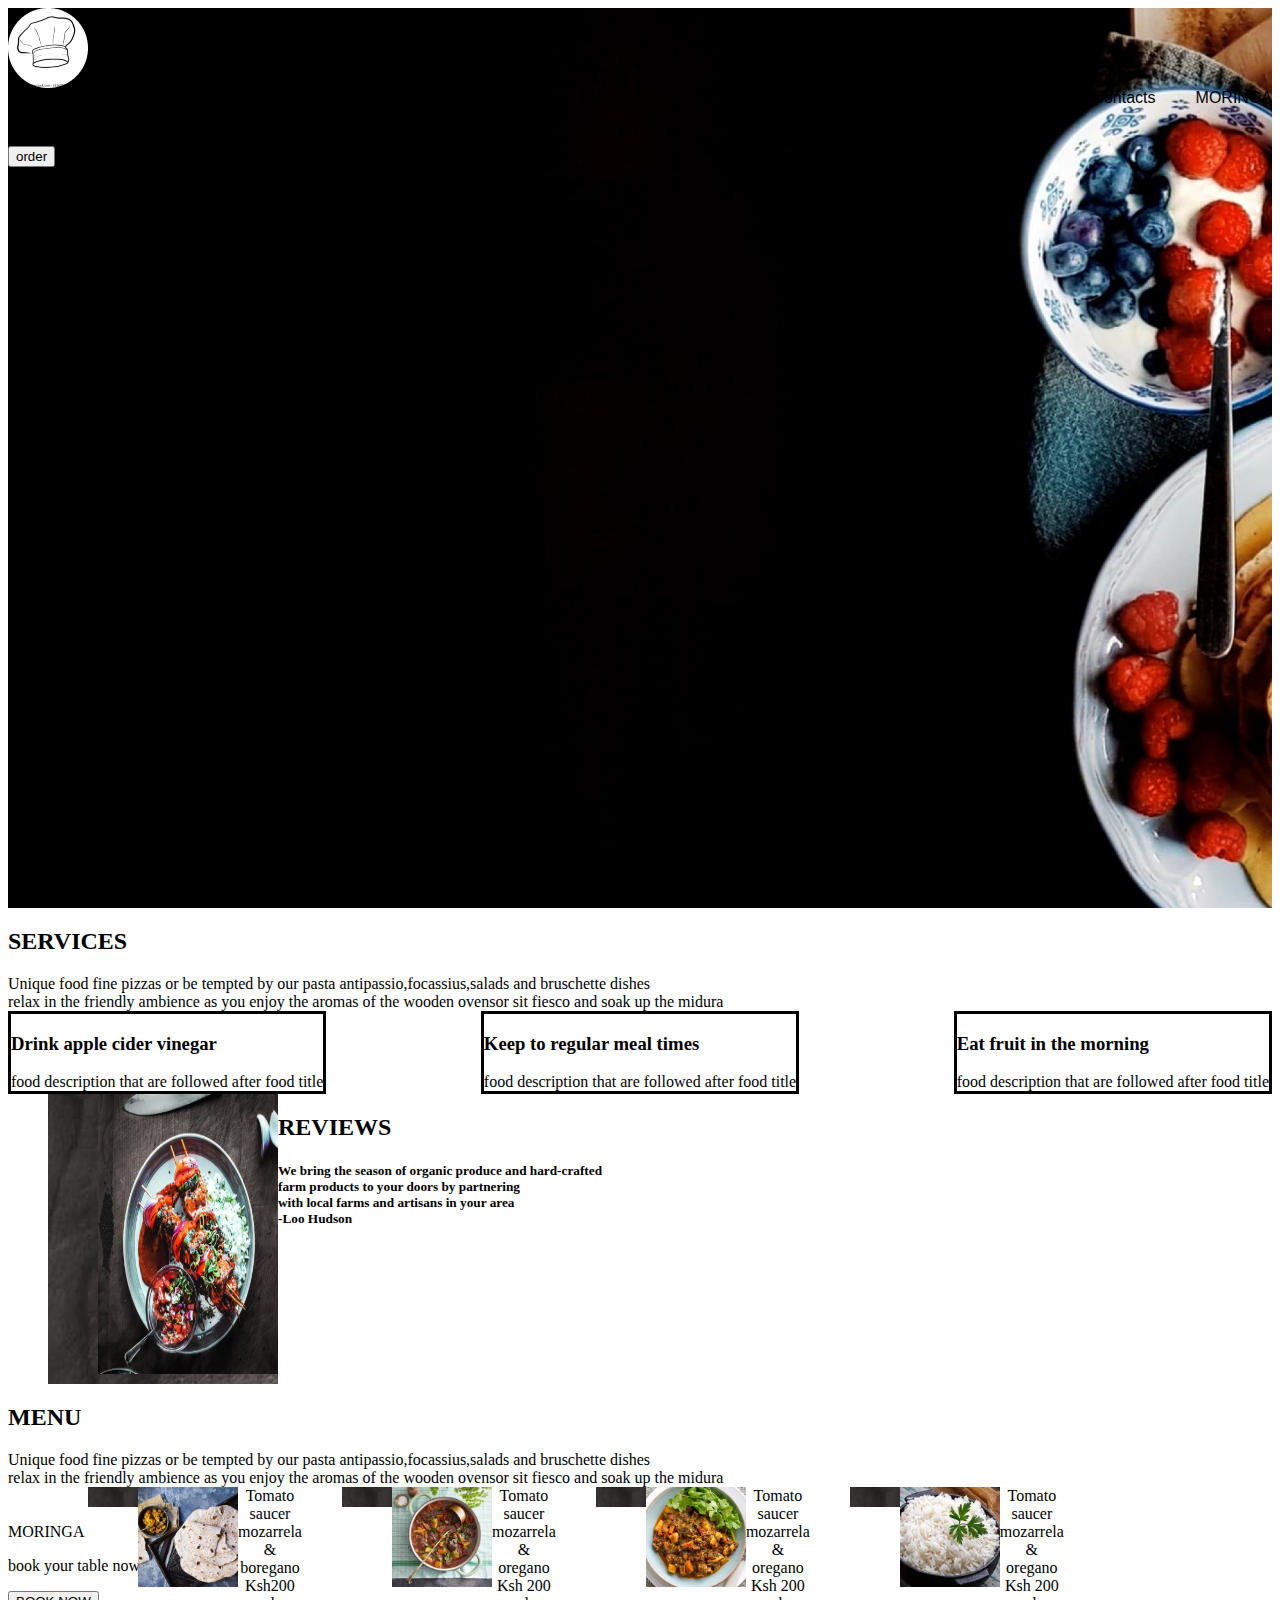
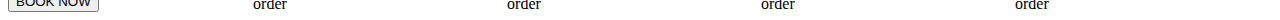
==== lettuce.html @ ede2d520 "added texts" ====
<!DOCTYPE html>
<html lang="en">
<head>
    <meta charset="UTF-8">
    <meta http-equiv="X-UA-Compatible" content="IE=edge">
    <meta name="viewport" content="width=device-width, initial-scale=1.0">
    <link rel="stylesheet" href="lettuce.css">
    <title>lettuce eats</title>
</head>
<body>
    <div class="moringa">
        <img src="image3.png">
        <div class="navigation"   >
        
            <a><li>Home</li></a>
            <a><li>About</li></a>
            <a><li>Services</li></a>
            <a><li>Contacts</li></a>
            <a><li>MORINGA </li></a>
                                                                                  
        </div>        
<div class="img">
    <!-- <img src="image2.png"> -->
    Premium And Aunthentic <br> Traditional Food Restaurant 
    <br>WELCOME. <br>
    <button>order</button>
</div>
    </div>
</body>
<h2>SERVICES </h2>
Unique food fine pizzas or be tempted by our pasta antipassio,focassius,salads and bruschette dishes 
<br> relax in the friendly ambience as you enjoy the aromas of the wooden ovensor sit fiesco and soak up the midura
    <div class="men">
      <div class="mens">
         <h3>Drink apple cider vinegar </h3>
          food description that are followed after food title 
      </div>
      <div class="mens">
        <h3>Keep to regular meal times</h3>
         food description that are followed after food title 
     </div>
     <div class="mens">
        <h3>Eat fruit in the morning</h3>
         food description that are followed after food title 
     </div>

  </div>
  
  <div class="container">
  <div class="reviews">
      <img src="image1.png" style="height: 280px;width: 180px;">
    </div>
      <div>
      <h2>REVIEWS</h2>
      <h5>We bring the season of  organic produce and hard-crafted <br>
    farm products   to your doors  by  partnering 
      <br>
    with local farms and artisans  in your area <br>
                      -Loo Hudson</h5> 
    </div>
  </div>
  <h2> MENU</h2>
  Unique food fine pizzas or be tempted by our pasta antipassio,focassius,salads and bruschette dishes 
<br> relax in the friendly ambience as you enjoy the aromas of the wooden ovensor sit fiesco and soak up the midura
<div class="menu">
    <div class="container">
    <div class="reviews">
        <img src="image4.png" style="height: 100px;width: 100px;">
      </div>
        <div>
            Tomato saucer mozarrela <br>
            & boregano <br>
            Ksh200 <br>
            order
      </div>
    </div>
    <div class="container">
        <div class="reviews">
            <img src="iamge5.png" style="height: 100px;width: 100px;">
          </div>
            <div>
                Tomato saucer mozarrela <br>
                & oregano <br>
                Ksh 200 <br>
                order
          </div>
        </div>
        <div class="container">
            <div class="reviews">
                <img src="image6.png" style="height: 100px;width: 100px;">
              </div>
                <div>
                    Tomato saucer mozarrela <br>
                    & oregano <br>
                    Ksh 200 <br>
                    order
              </div>
            </div>
            <div class="container">
                <div class="reviews">
                    <img src="image7.png" style="height: 100px;width: 100px;">
                  </div>
                    <div>
                        Tomato saucer mozarrela <br>
                        & oregano <br>
                        Ksh 200 <br>
                        order
                  </div>
                </div>
</div>

<div>
  <div class="fine">
     <p>MORINGA</p>
     <P>book your table now</P>
     <button>BOOK NOW</button>
     


  </div>
</div>
 
  




  

 

    
     <!-- <Div>
        <img src="image6.png" >
        Tomato saucer mozarrela <br>
        & oregano <br>
        Ksh 200 <br>
        order
        </div>
    </div>
        <Div>
            <img src="image7.png" >
            Tomato saucer mozarrela <br>
            & oregano <br>
            Ksh 200 <br>
            order
            </div>
            <Div>
                <img src="iamge5.png" >
                Tomato saucer mozarrela <br>
                & oregano <br>
                Ksh 200 <br>
                order
                </div>
 </div> -->
 <!-- <div class="final">
     <img src="image8.png"> <h3>MORINGA</h3>
     <h5>book your table</h5>
     <button>Book now</button>
     <h5>copyright Moringa Restaurant</h5>
    
 </div> -->
                                                                     

</html>
---- lettuce.css ----
.navigation{
    float: right;
    height: 20%;
    
}
.navigation a{
    height: 100%;
    display: table;
    float: left;
    padding: 0px 20px;
}
.navigation a:last-child{
    padding-right: 0;
}
.navigation a li{
    display: table-cell;
    height: 100%;
    color: black;
    font-family: Arial, Helvetica,sans-serif;
    font-size: 16px;
    vertical-align: middle;
}
.img{
    font-size: medium;
    
}
.menu{
    display: inline-block;
    padding-inline-start: 40px;
    position: relative;
    text-align: center;
    height: 20px; width: 20px;
    background-color: white;
    display: flex;
}
.moringa{
      background-size: cover;
background-image: url(image2.png);
height: 100vh;
}
.me{
    border-image-width: 20%;
    display: flex;
    image-orientation: flip;
    flex-shrink: inherit;
    float: right;
}
.final{
    background-size: cover;
    background-image: url(image8.png);
    height: 170vh;
    
    font-size: 200%;
    font-display: white;

    }
.reviews{
    border-block: 100px;
    background-image: url(image1.png);
    font-size: 40px;
    font-display: flex;
    padding-left: 50px;
}
.container{
    display: flex;
    padding-left: 40px;
}
.menu{
    border: black;
    background-color: white;
    padding-right: 0px,0px,0px,0px
    margin:right
}
.meals{
    display: flex;
}
.box{
    display: flex;
    margin-block: 50px;
    border-radius: 50px;
    float: right;
    padding: 30px;
    height: 50px;
    width: 40px;
    padding: 30px;
}
.meals{
    display: flex;
    float: right;
    flex-shrink: inherit;
    padding-left: 140px;
}
.men{
    display: flex;
    justify-content: space-between;
    
}
.mens{
    border-style: solid;

}
.final{
    background: cover;
    background-image: url(image8.png);
    height: 100vh;
}
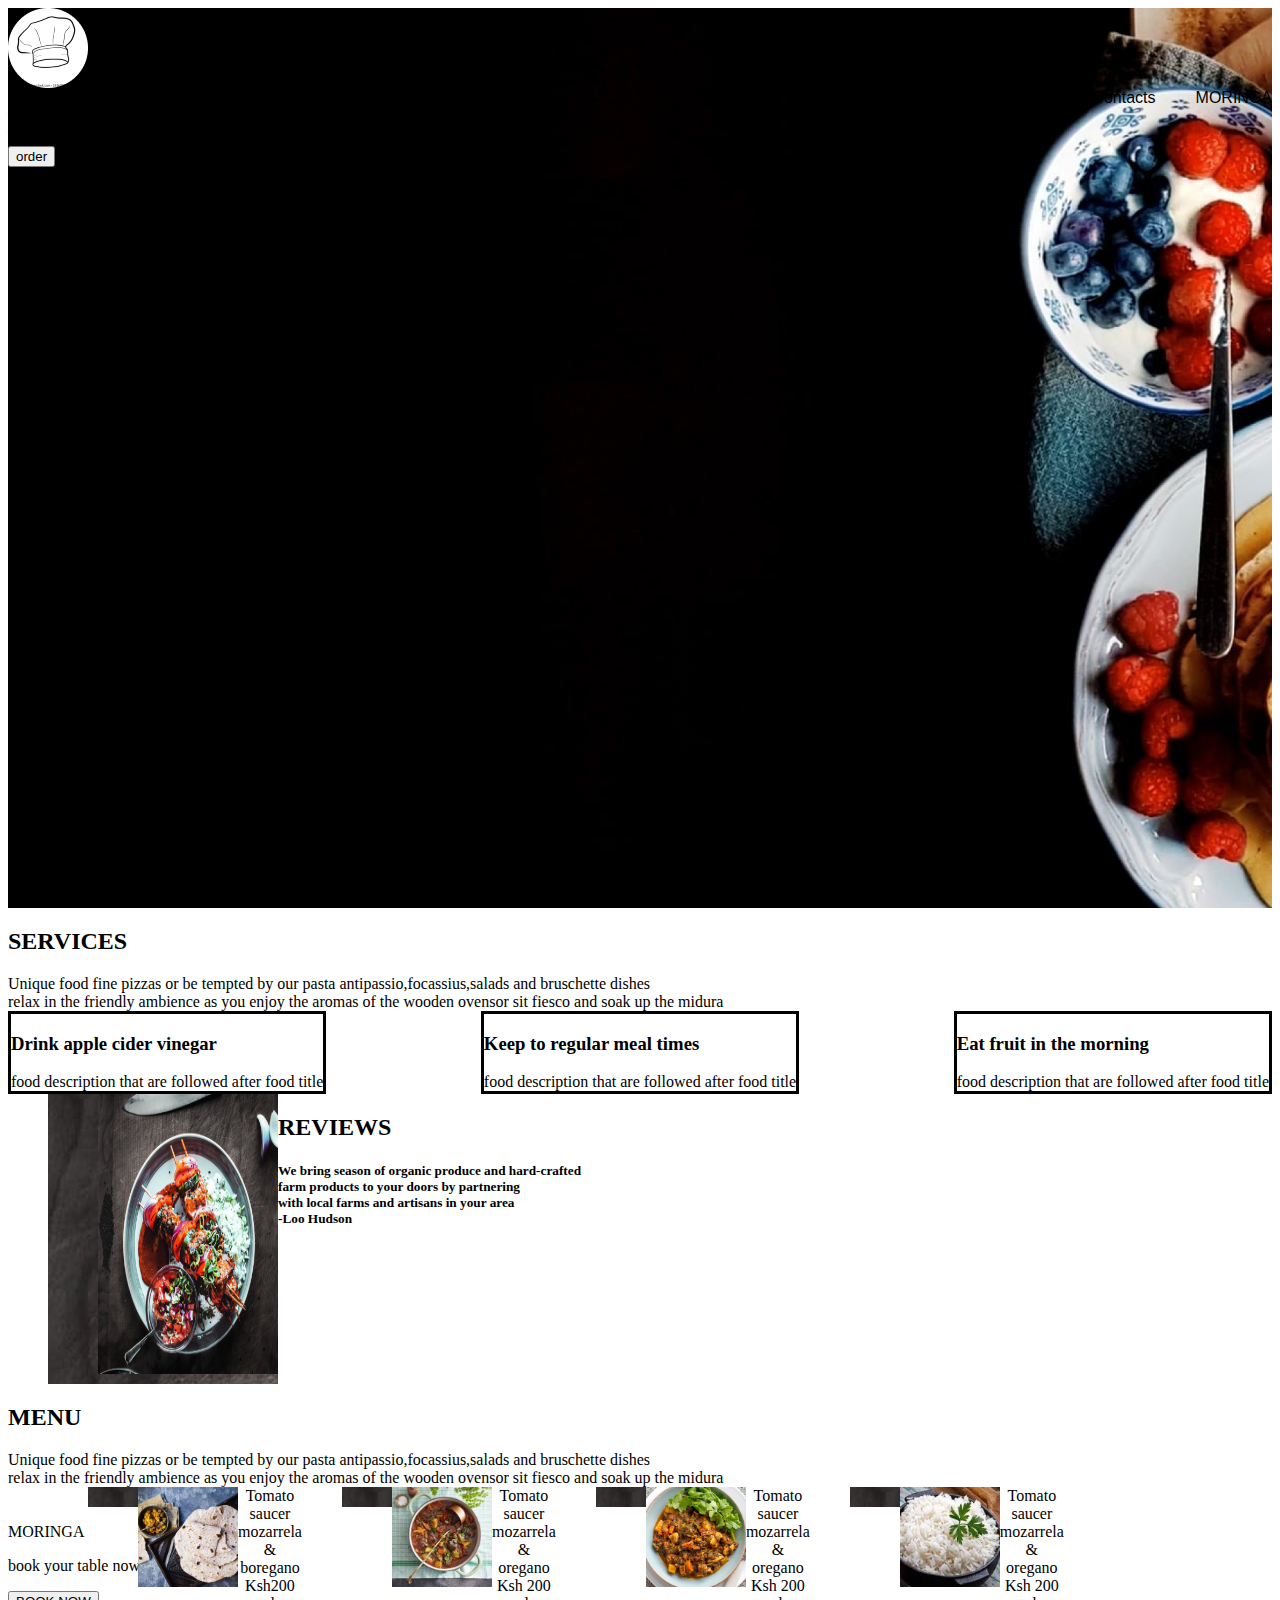
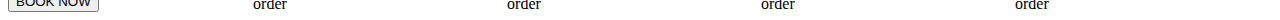
==== commit b931441b: "added the background images" ====
--- a/lettuce.html
+++ b/lettuce.html
@@ -52,7 +52,7 @@
     </div>
       <div>
       <h2>REVIEWS</h2>
-      <h5>We bring the season of  organic produce and hard-crafted <br>
+      <h5>We bring  season of  organic produce and hard-crafted <br>
     farm products   to your doors  by  partnering 
       <br>
     with local farms and artisans  in your area <br>
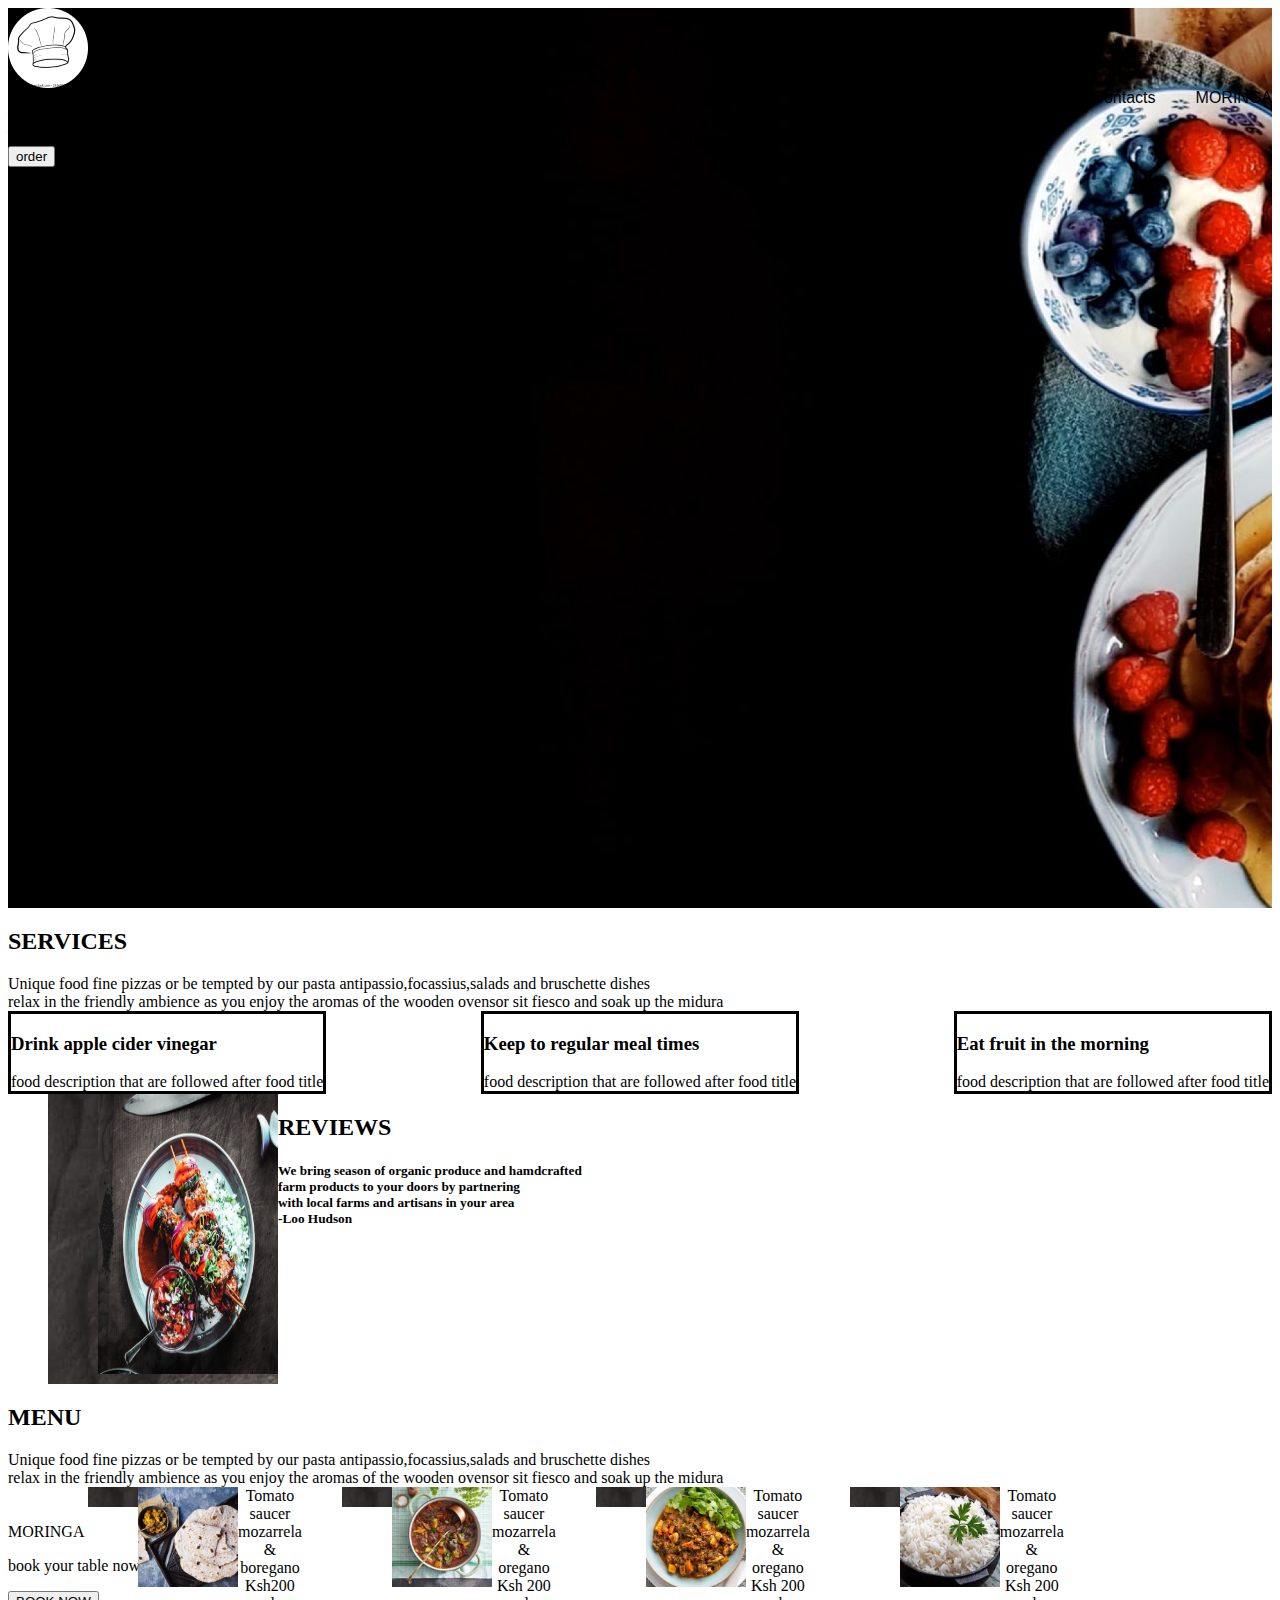
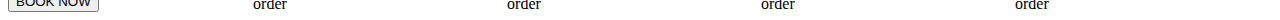
==== commit 7e486e30: "added the text" ====
--- a/lettuce.html
+++ b/lettuce.html
@@ -52,7 +52,7 @@
     </div>
       <div>
       <h2>REVIEWS</h2>
-      <h5>We bring  season of  organic produce and hard-crafted <br>
+      <h5>We bring  season of  organic produce and hamdcrafted <br>
     farm products   to your doors  by  partnering 
       <br>
     with local farms and artisans  in your area <br>
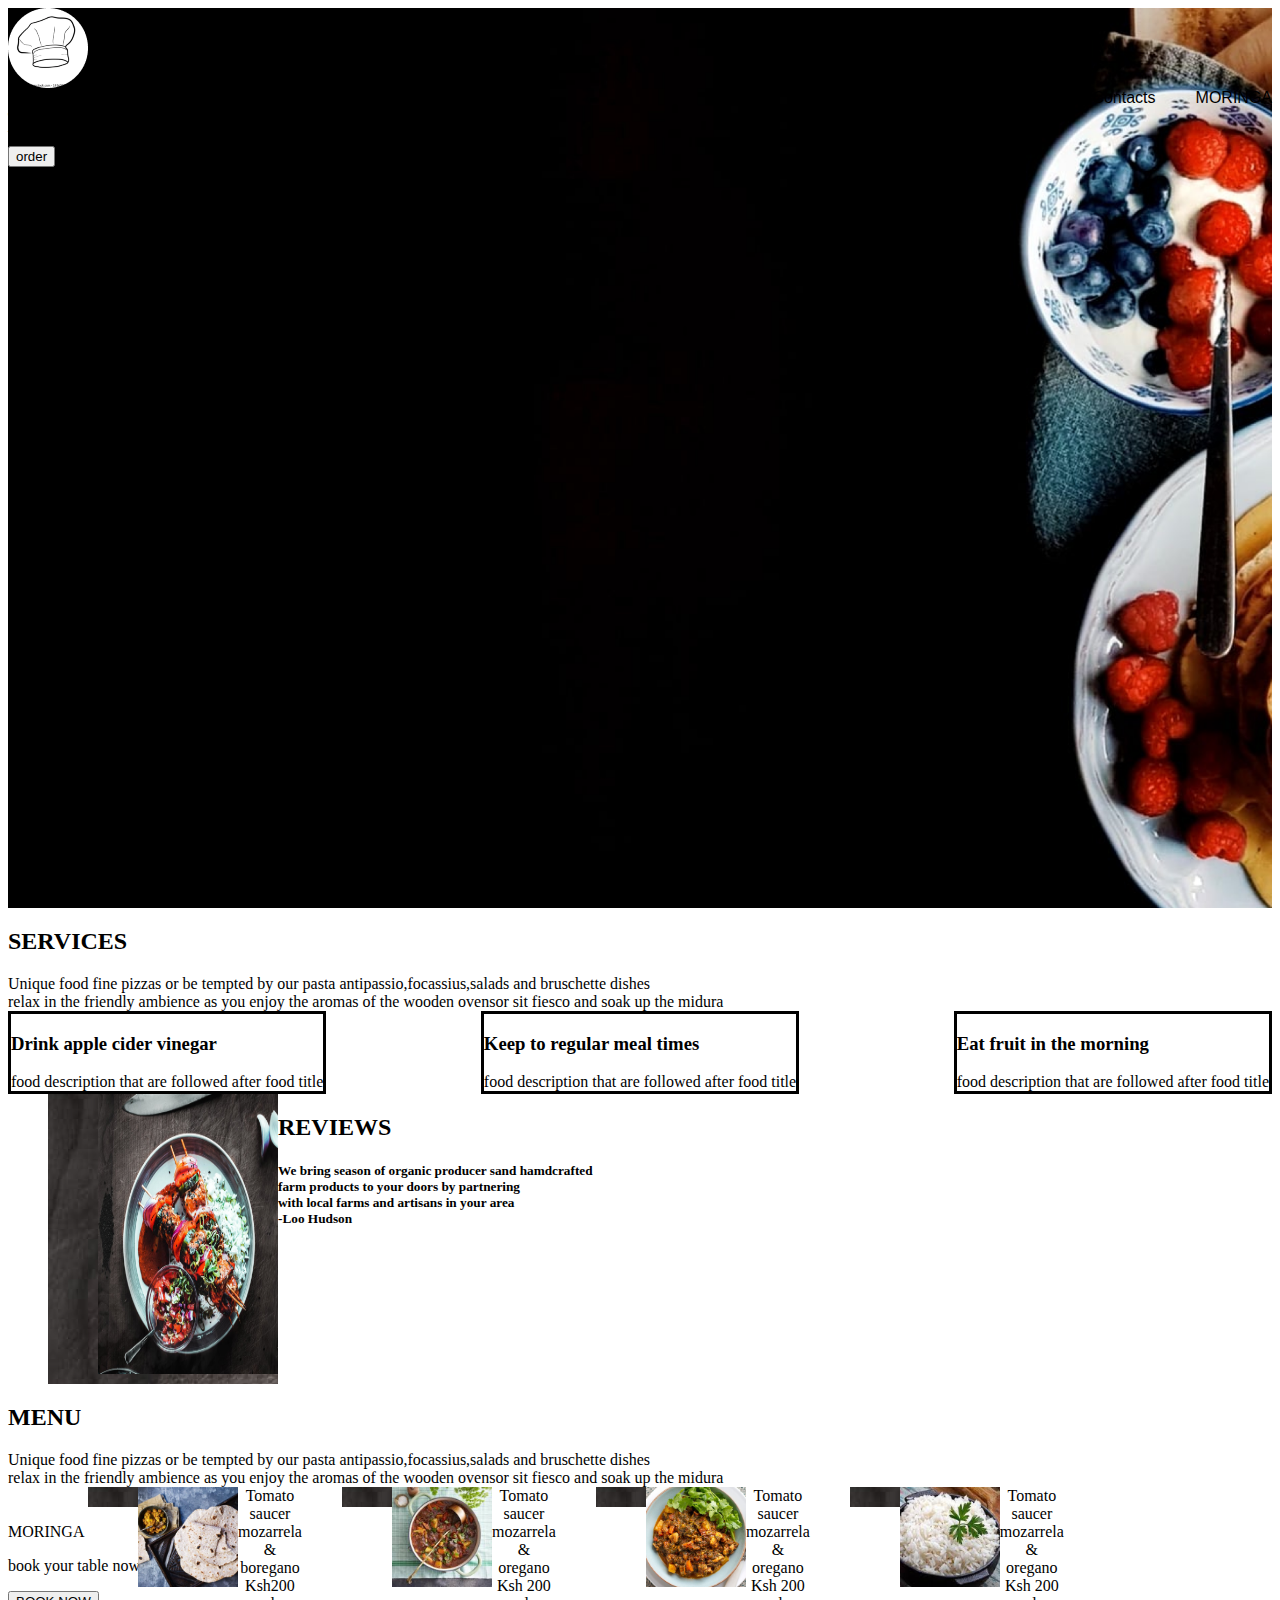
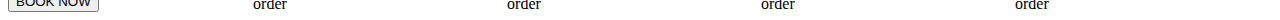
==== commit 752928b8: "added the text size and buttons" ====
--- a/lettuce.html
+++ b/lettuce.html
@@ -52,7 +52,7 @@
     </div>
       <div>
       <h2>REVIEWS</h2>
-      <h5>We bring  season of  organic produce and hamdcrafted <br>
+      <h5>We bring season of organic producer sand hamdcrafted <br>
     farm products   to your doors  by  partnering 
       <br>
     with local farms and artisans  in your area <br>
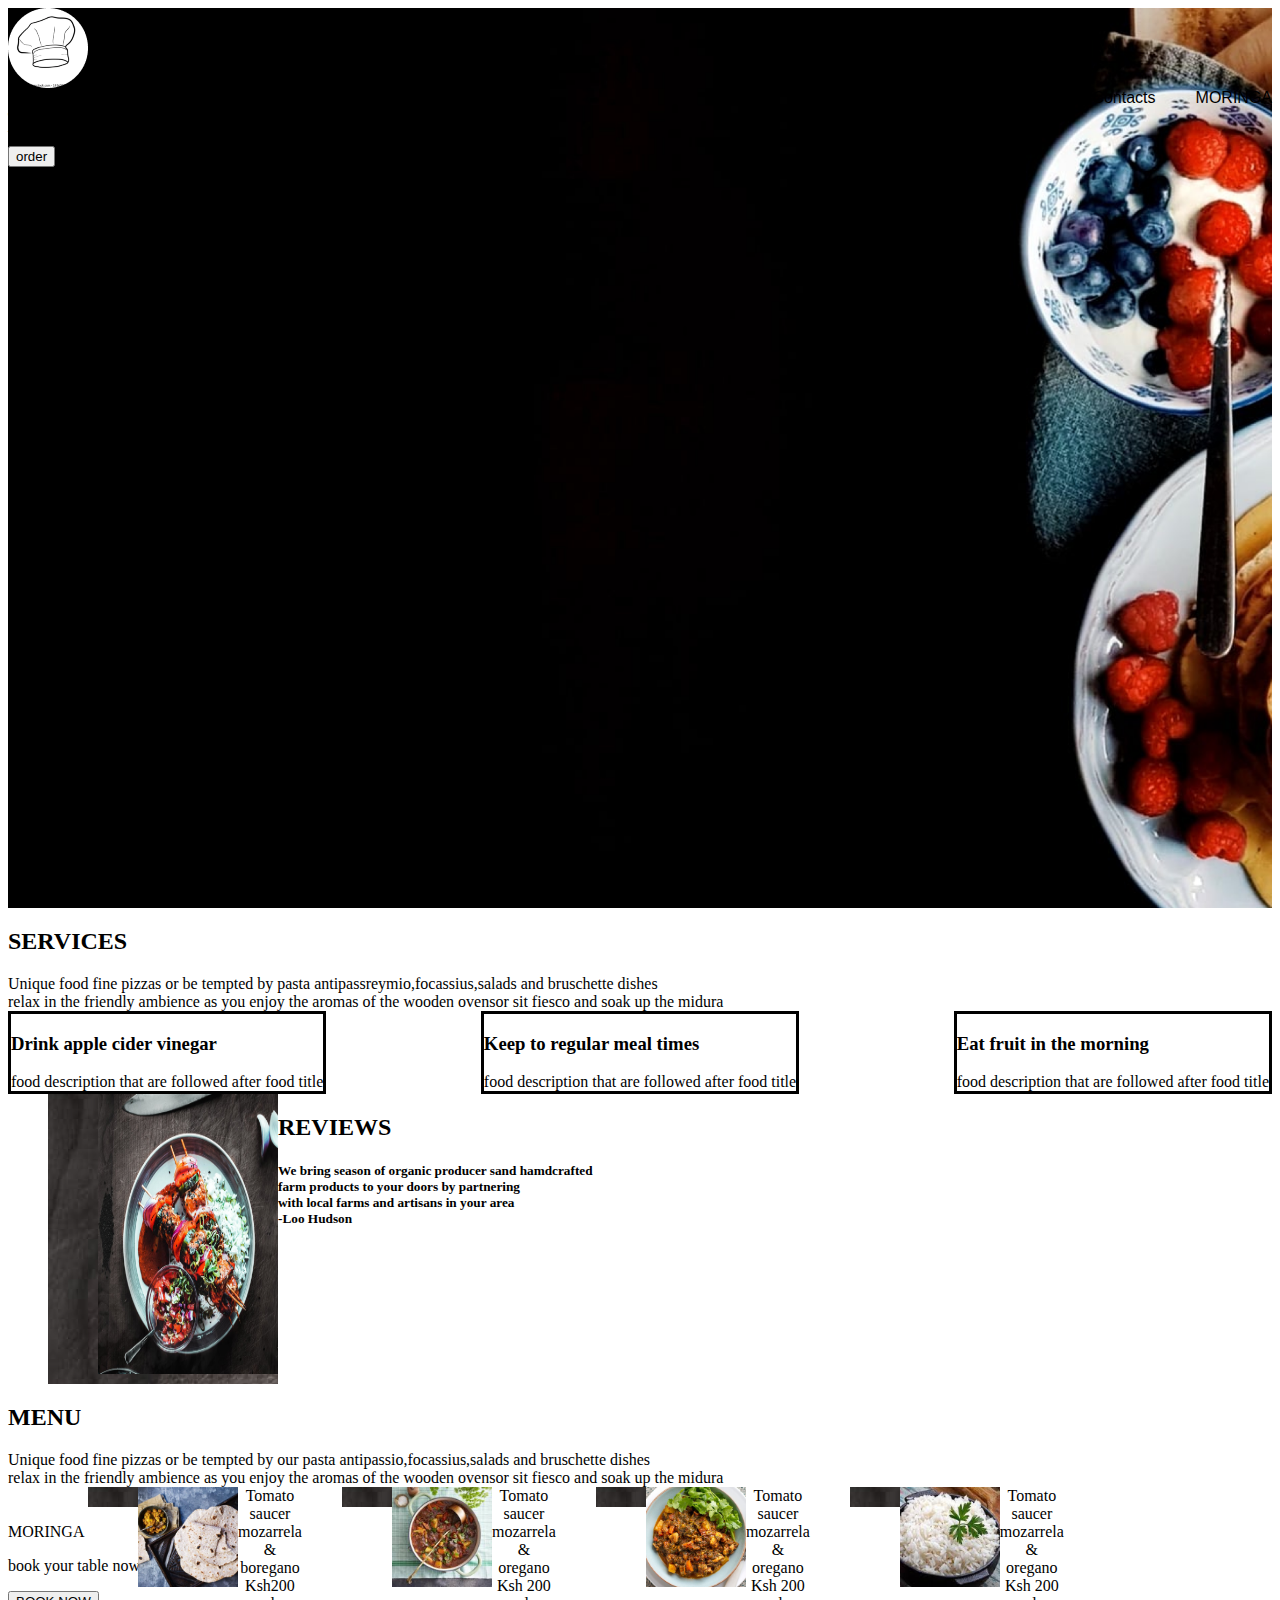
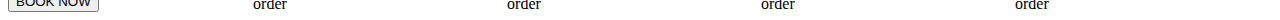
==== commit 7990bb8c: "added the images" ====
--- a/lettuce.html
+++ b/lettuce.html
@@ -28,7 +28,7 @@
     </div>
 </body>
 <h2>SERVICES </h2>
-Unique food fine pizzas or be tempted by our pasta antipassio,focassius,salads and bruschette dishes 
+Unique food fine pizzas or be tempted by  pasta antipassreymio,focassius,salads and bruschette dishes 
 <br> relax in the friendly ambience as you enjoy the aromas of the wooden ovensor sit fiesco and soak up the midura
     <div class="men">
       <div class="mens">
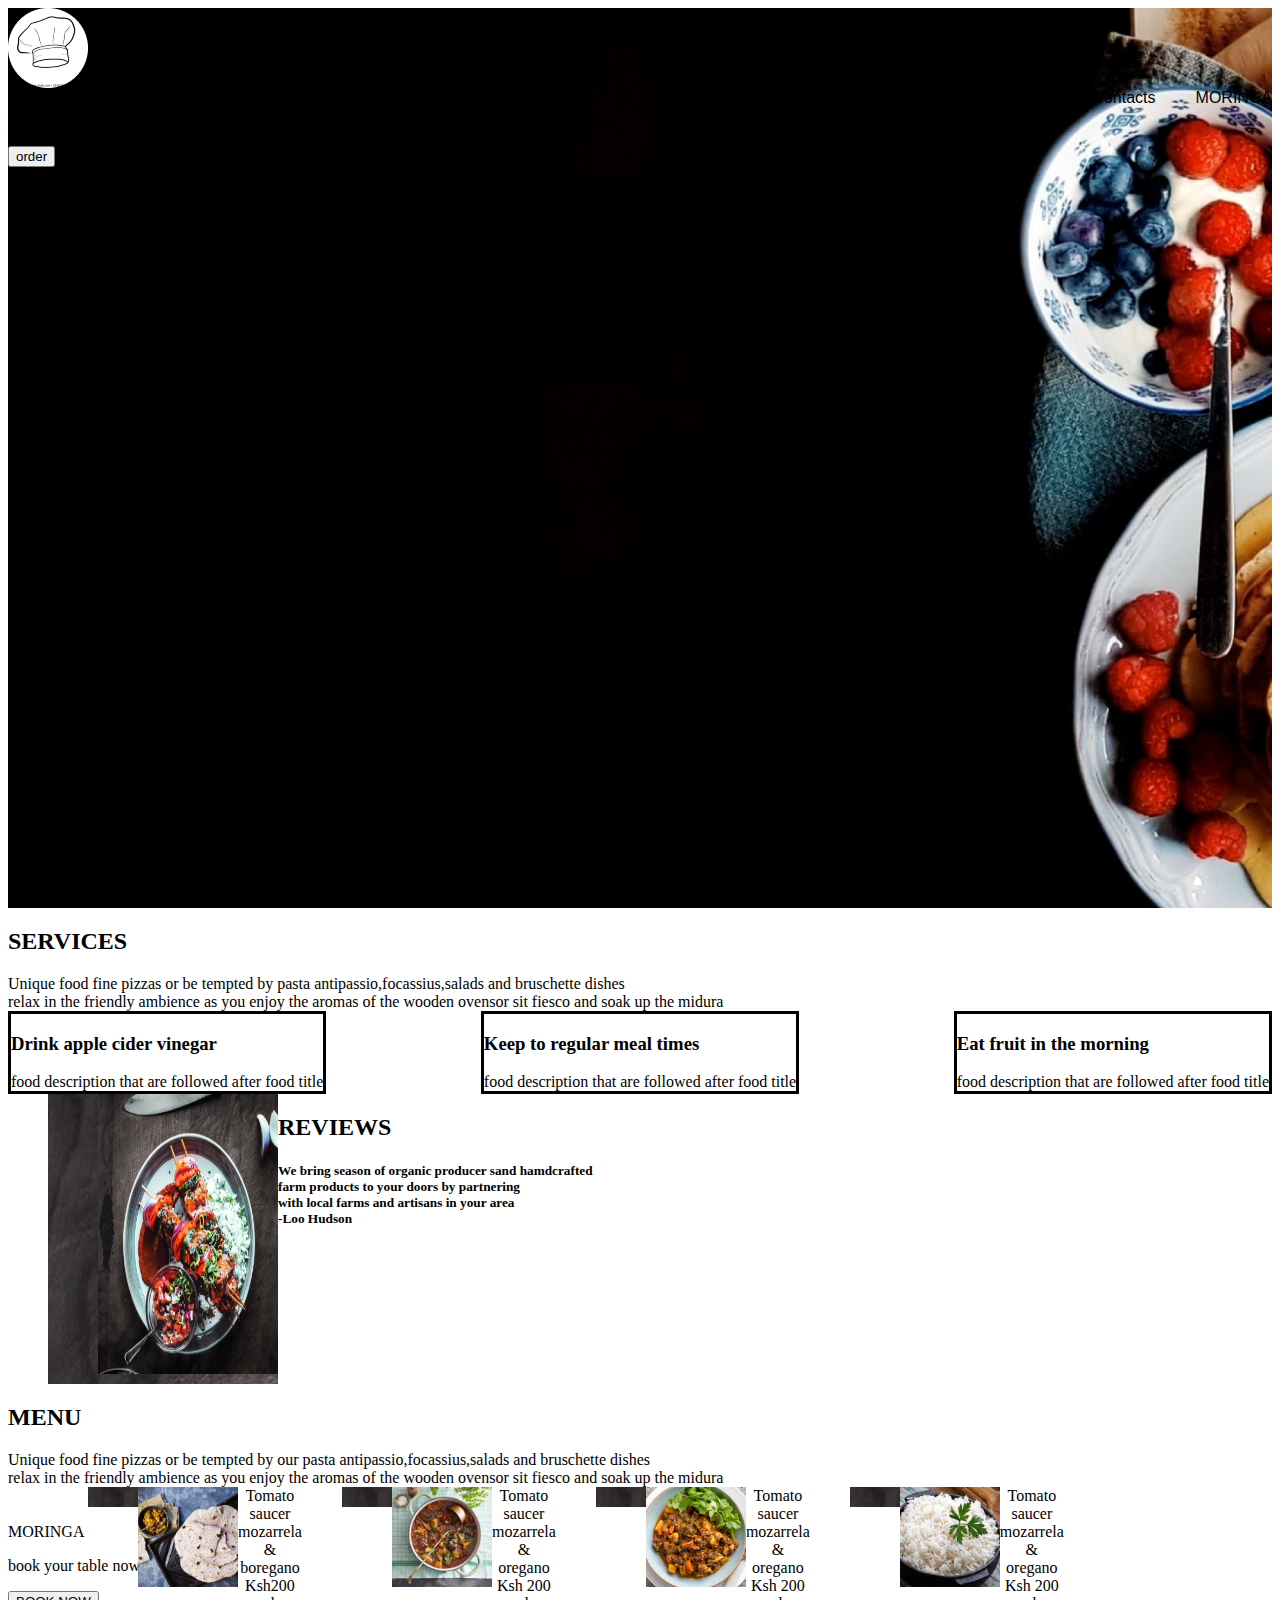
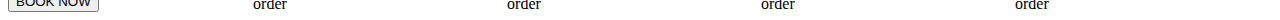
==== commit d9616db0: "added the text" ====
--- a/lettuce.html
+++ b/lettuce.html
@@ -28,7 +28,7 @@
     </div>
 </body>
 <h2>SERVICES </h2>
-Unique food fine pizzas or be tempted by  pasta antipassreymio,focassius,salads and bruschette dishes 
+Unique food fine pizzas or be tempted by  pasta antipassio,focassius,salads and bruschette dishes 
 <br> relax in the friendly ambience as you enjoy the aromas of the wooden ovensor sit fiesco and soak up the midura
     <div class="men">
       <div class="mens">
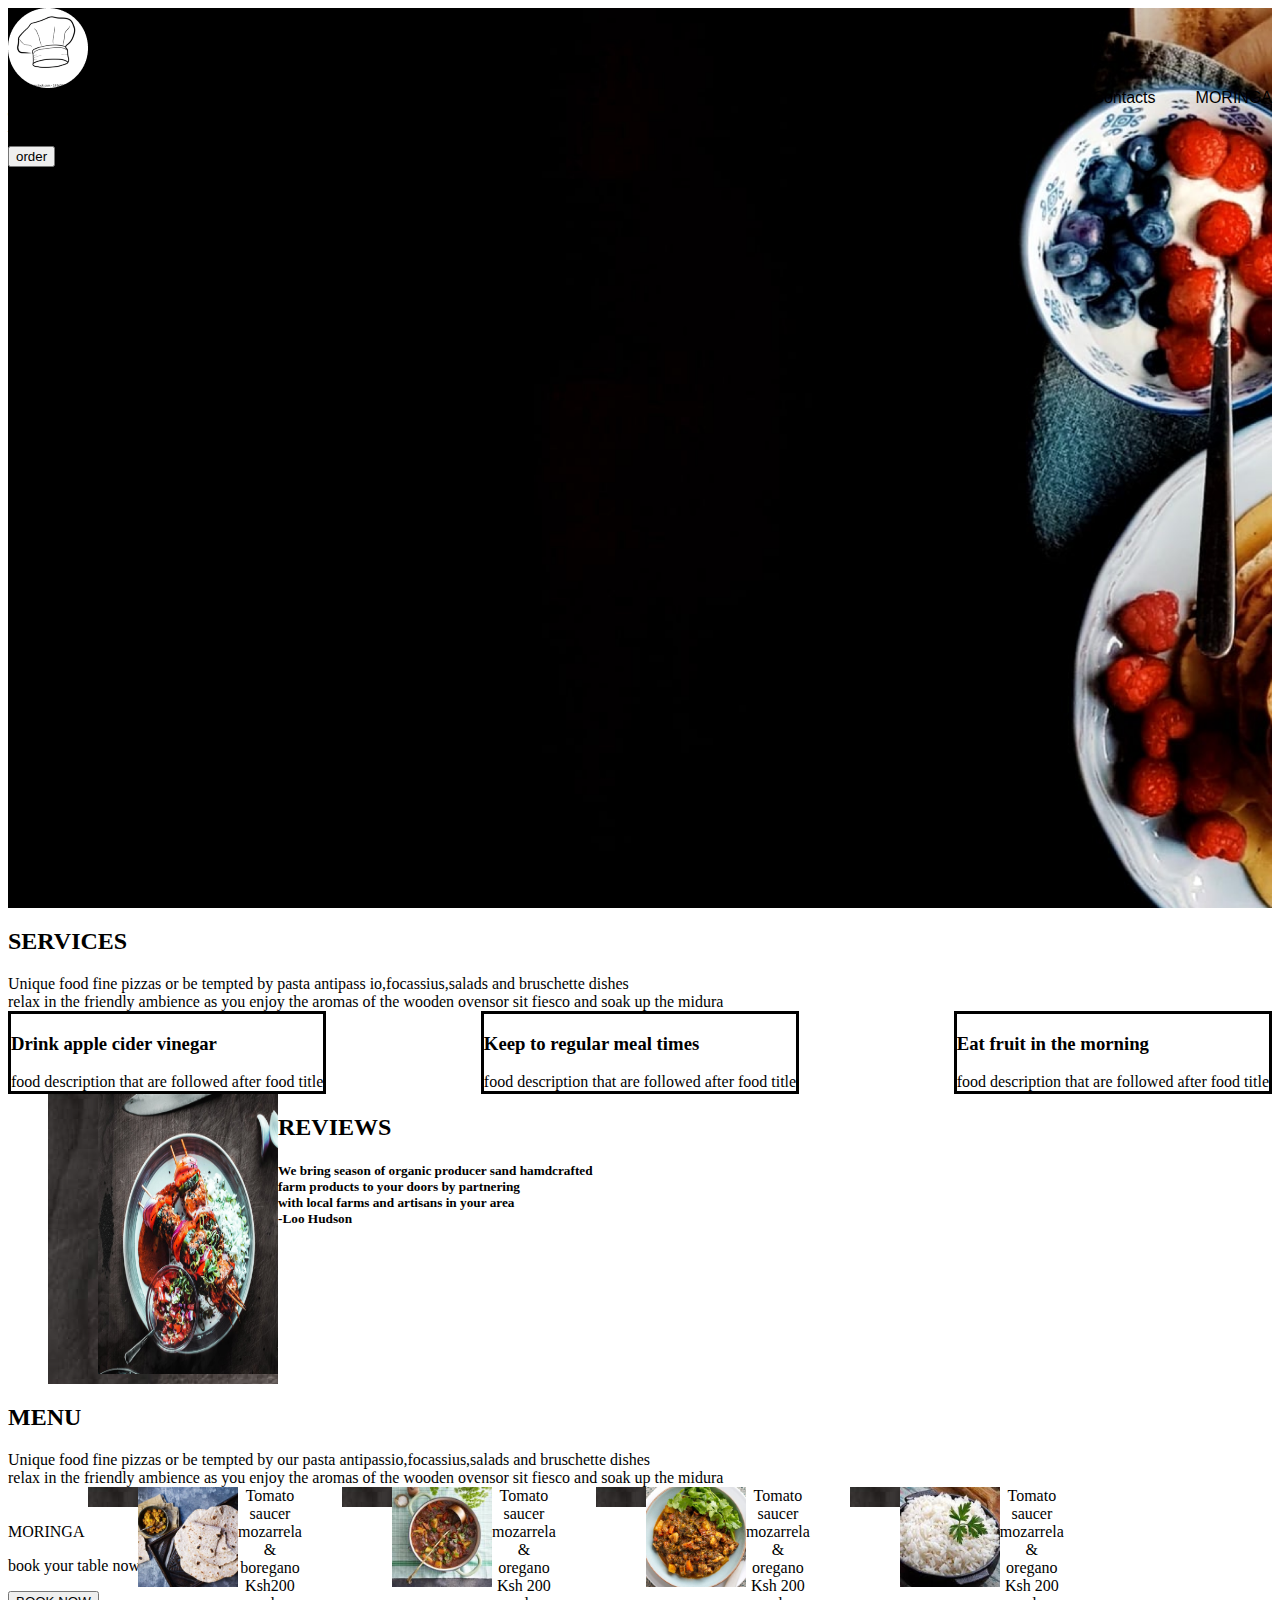
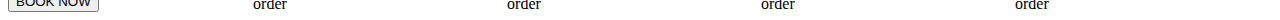
==== commit 9482ec55: "added the html file" ====
--- a/lettuce.html
+++ b/lettuce.html
@@ -28,7 +28,8 @@
     </div>
 </body>
 <h2>SERVICES </h2>
-Unique food fine pizzas or be tempted by  pasta antipassio,focassius,salads and bruschette dishes 
+Unique food fine pizzas or be tempted by  pasta antipass
+io,focassius,salads and bruschette dishes 
 <br> relax in the friendly ambience as you enjoy the aromas of the wooden ovensor sit fiesco and soak up the midura
     <div class="men">
       <div class="mens">
--- a/lettuce.css
+++ b/lettuce.css
@@ -69,7 +69,7 @@
     border: black;
     background-color: white;
     padding-right: 0px,0px,0px,0px
-    margin:right
+    
 }
 .meals{
     display: flex;
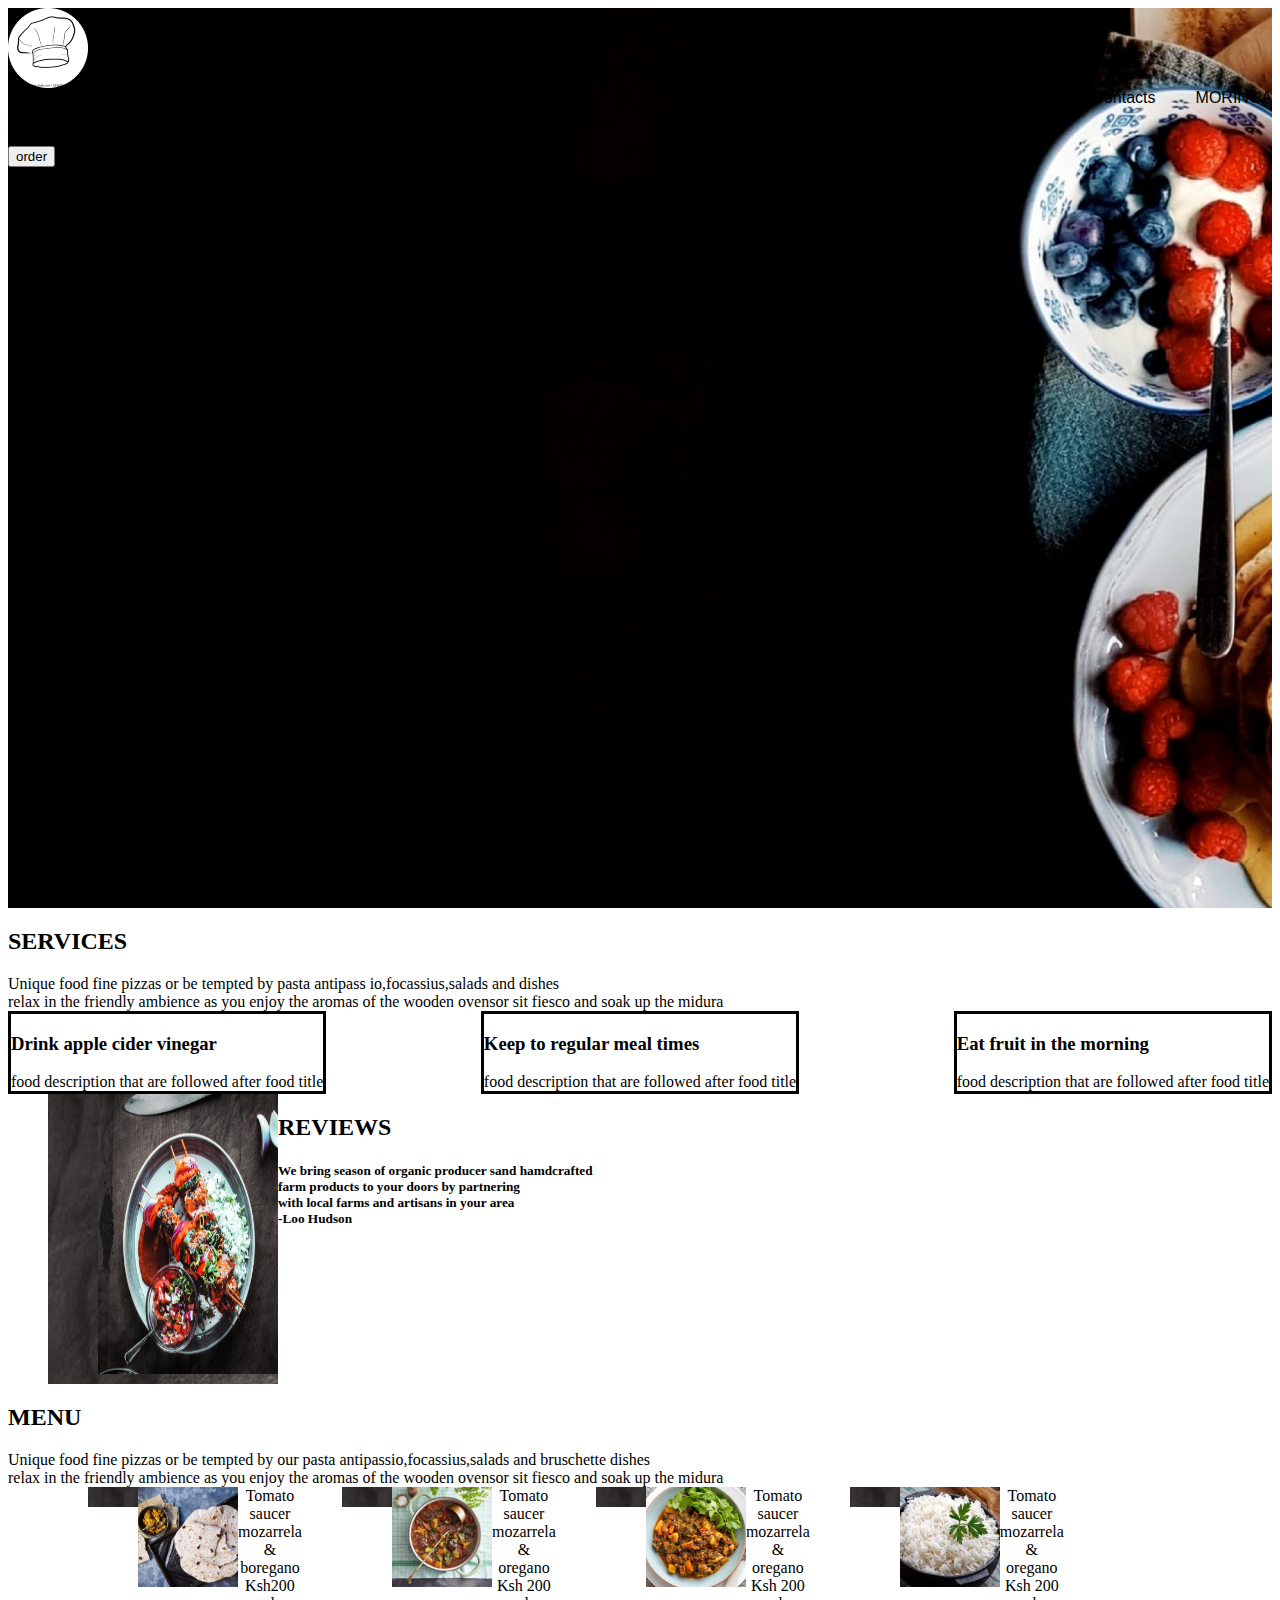
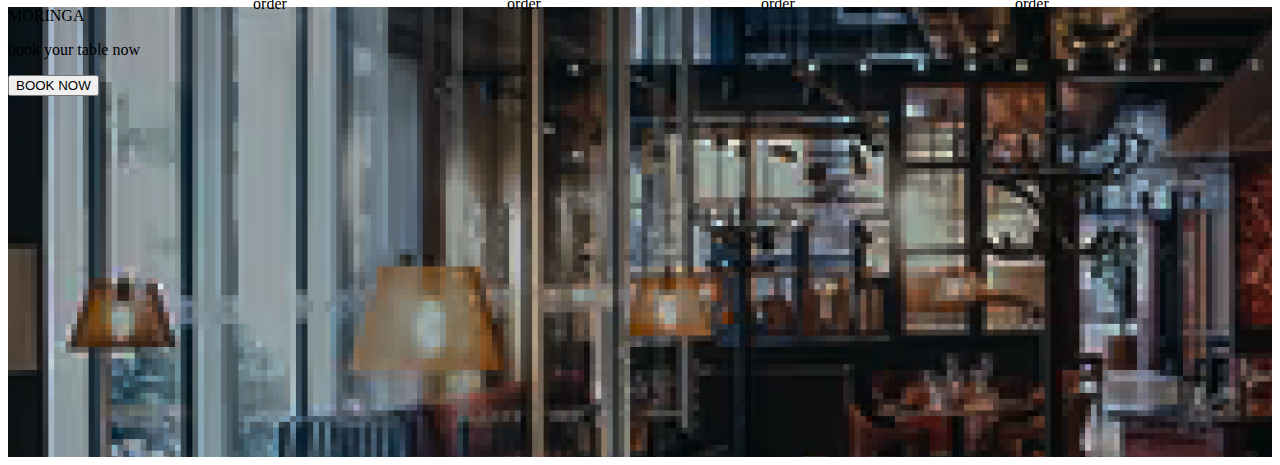
==== commit 9a0c0d72: "added a background image" ====
--- a/lettuce.html
+++ b/lettuce.html
@@ -29,7 +29,7 @@
 </body>
 <h2>SERVICES </h2>
 Unique food fine pizzas or be tempted by  pasta antipass
-io,focassius,salads and bruschette dishes 
+io,focassius,salads and  dishes 
 <br> relax in the friendly ambience as you enjoy the aromas of the wooden ovensor sit fiesco and soak up the midura
     <div class="men">
       <div class="mens">
--- a/lettuce.css
+++ b/lettuce.css
@@ -103,4 +103,11 @@
     background: cover;
     background-image: url(image8.png);
     height: 100vh;
+}
+.fine{
+    background-image: url(image8.png);
+    margin-top: 100px;
+    height: 50vh;
+
+    
 }